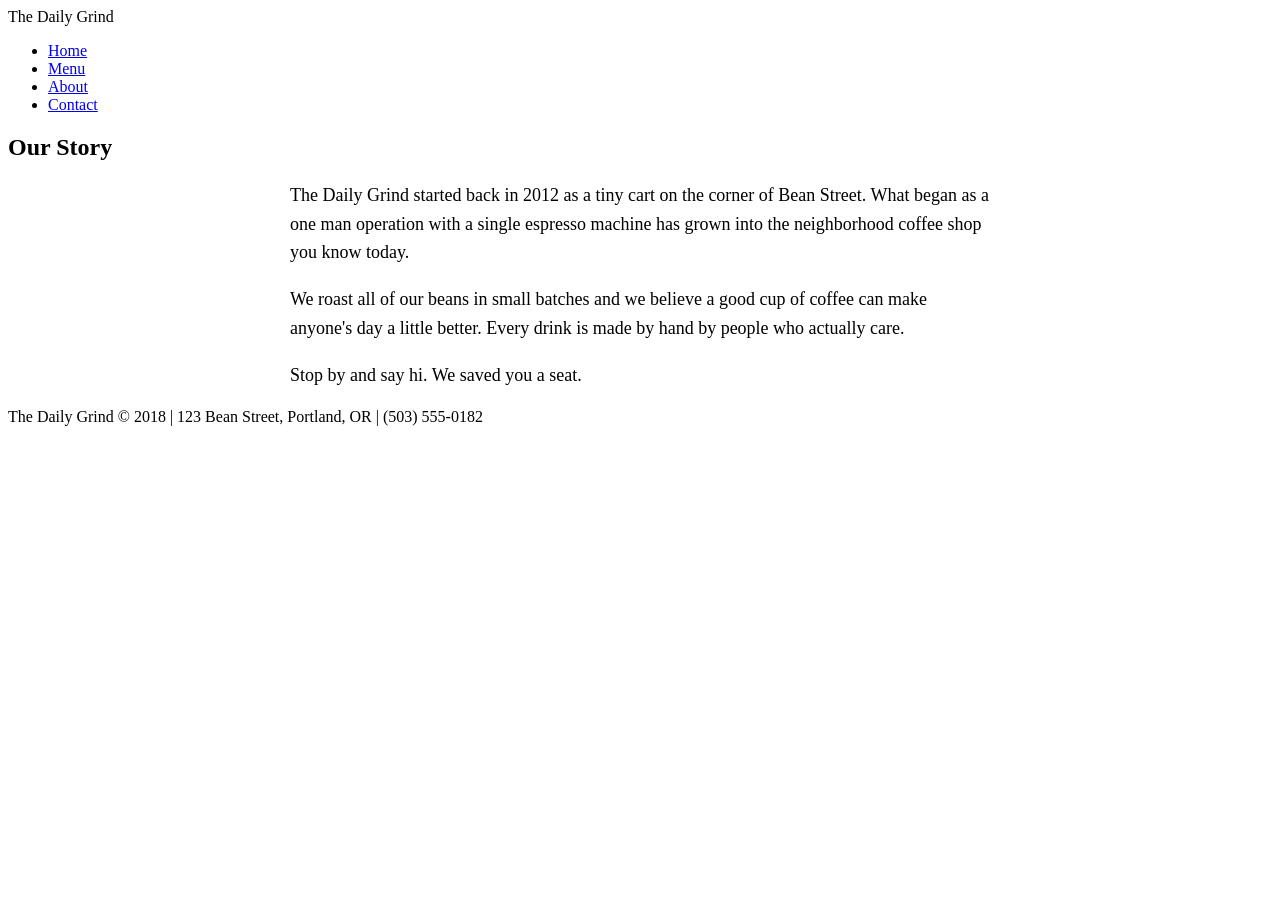
==== about.html @ e4f97bda "add about page" ====
<!DOCTYPE html>
<html>
<head>
<title>About - The Daily Grind</title>
<meta charset="utf-8">
<meta name="viewport" content="width=device-width, initial-scale=1">
<link rel="stylesheet" href="style.css">
</head>
<body>

<div class="header">
	<div class="logo">The Daily Grind</div>
	<ul class="nav">
		<li><a href="index.html">Home</a></li>
		<li><a href="menu.html">Menu</a></li>
		<li><a href="about.html">About</a></li>
		<li><a href="contact.html">Contact</a></li>
	</ul>
	<div style="clear:both"></div>
</div>

<div class="section">
	<h2>Our Story</h2>
	<div style="max-width:700px; margin:0 auto; text-align:left; font-size:18px; line-height:1.6">
		<p>The Daily Grind started back in 2012 as a tiny cart on the corner of Bean Street. What began as a one man operation with a single espresso machine has grown into the neighborhood coffee shop you know today.</p>
		<p>We roast all of our beans in small batches and we believe a good cup of coffee can make anyone's day a little better. Every drink is made by hand by people who actually care.</p>
		<p>Stop by and say hi. We saved you a seat.</p>
	</div>
</div>

<div class="footer">
	<p>The Daily Grind &copy; 2018 | 123 Bean Street, Portland, OR | (503) 555-0182</p>
</div>

</body>
</html>
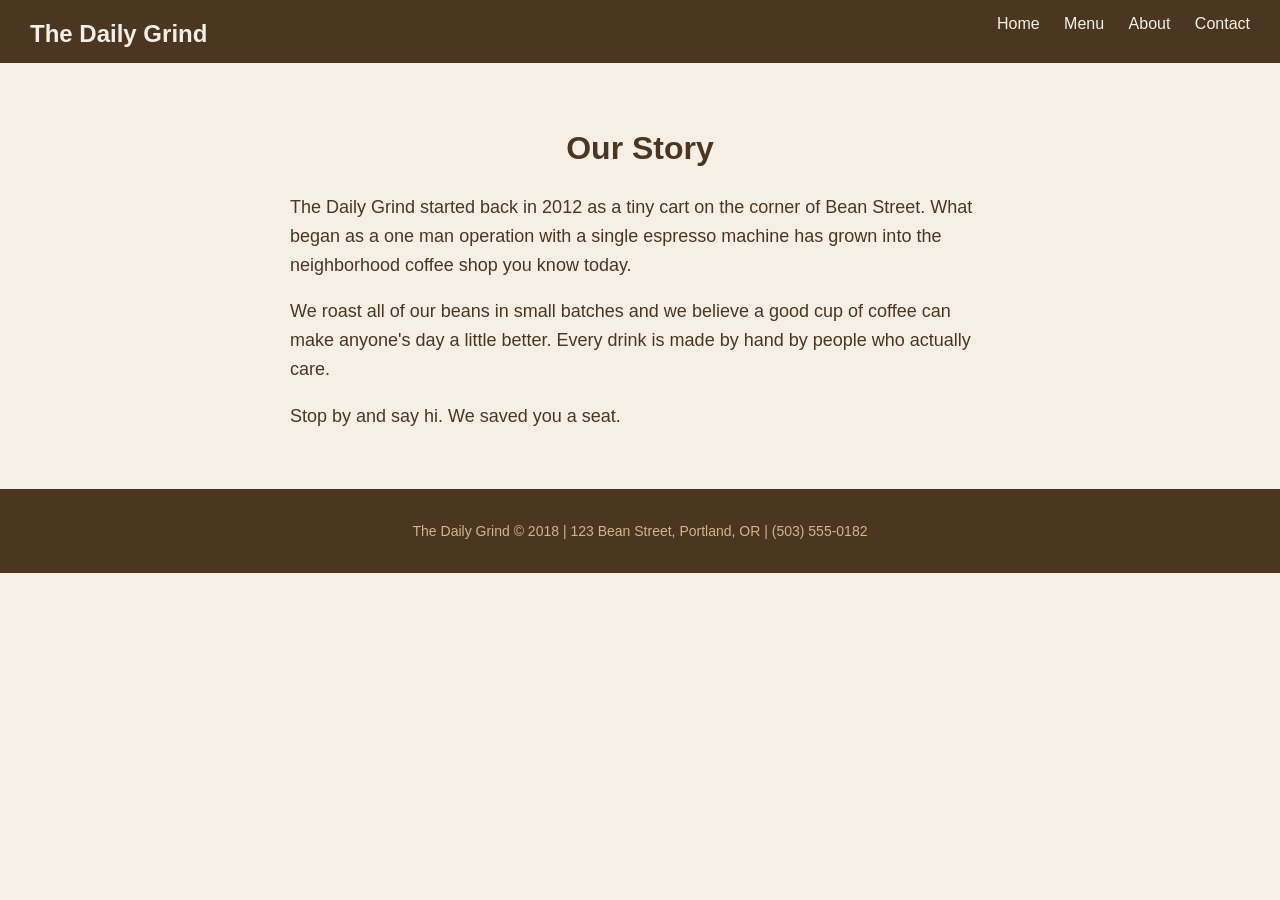
==== commit f73dcfaf: "add main.js hamburger toggle and wire into pages" ====
--- a/about.html
+++ b/about.html
@@ -10,6 +10,7 @@
 
 <div class="header">
 	<div class="logo">The Daily Grind</div>
+	<div class="menu-toggle">&#9776;</div>
 	<ul class="nav">
 		<li><a href="index.html">Home</a></li>
 		<li><a href="menu.html">Menu</a></li>
@@ -32,5 +33,8 @@
 	<p>The Daily Grind &copy; 2018 | 123 Bean Street, Portland, OR | (503) 555-0182</p>
 </div>
 
+<script src="https://code.jquery.com/jquery-3.3.1.min.js"></script>
+<script src="main.js"></script>
+
 </body>
 </html>
--- a/style.css
+++ b/style.css
@@ -0,0 +1,185 @@
+body {
+	margin: 0;
+	font-family: Arial, sans-serif;
+	color: #4b3621;
+	background: #f5efe6;
+}
+
+a {
+	color: #6f4e37;
+}
+
+.header {
+	background: #4b3621;
+	padding: 15px 30px;
+}
+
+.logo {
+	float: left;
+	color: #f5efe6;
+	font-size: 24px;
+	font-weight: bold;
+	margin-top: 5px;
+}
+
+.nav {
+	float: right;
+	list-style: none;
+	margin: 0;
+	padding: 0;
+}
+
+.nav li {
+	display: inline-block;
+	margin-left: 20px;
+}
+
+.nav li a {
+	color: #f5efe6;
+	text-decoration: none;
+	font-size: 16px;
+}
+
+.nav li a:hover {
+	color: #d2b48c;
+}
+
+.hero {
+	background: #6f4e37;
+	color: #f5efe6;
+	text-align: center;
+	padding: 80px 20px;
+}
+
+.hero h1 {
+	font-size: 48px;
+	margin: 0;
+}
+
+.hero p {
+	font-size: 20px;
+}
+
+.btn {
+	display: inline-block;
+	background: #d2b48c;
+	color: #4b3621;
+	padding: 10px 25px;
+	text-decoration: none;
+	margin-top: 15px;
+	font-weight: bold;
+}
+
+.section {
+	padding: 40px;
+	text-align: center;
+}
+
+.cream {
+	background: #ede0d4;
+}
+
+.section h2 {
+	color: #4b3621;
+	font-size: 32px;
+}
+
+.drink {
+	float: left;
+	width: 30%;
+	margin: 1.5%;
+	background: #fff;
+	padding: 20px;
+	box-sizing: border-box;
+}
+
+.drink h3 {
+	color: #6f4e37;
+}
+
+.price {
+	color: #4b3621;
+	font-weight: bold;
+	font-size: 18px;
+}
+
+.hours {
+	margin: 0 auto;
+	font-size: 18px;
+}
+
+.hours td {
+	padding: 6px 20px;
+	text-align: left;
+}
+
+.menu-wrap {
+	padding: 0 40px 40px 40px;
+}
+
+.menu-col {
+	float: left;
+	width: 50%;
+	box-sizing: border-box;
+	padding: 0 20px;
+}
+
+.menu-col h3 {
+	color: #6f4e37;
+	font-size: 26px;
+	border-bottom: 2px solid #d2b48c;
+	padding-bottom: 8px;
+}
+
+.menu-item {
+	padding: 8px 0;
+	font-size: 18px;
+	border-bottom: 1px dotted #ccc;
+}
+
+.menu-item .price {
+	float: right;
+}
+
+.contact-form {
+	max-width: 500px;
+	margin: 0 auto;
+}
+
+.contact-form input[type="text"],
+.contact-form input[type="email"],
+.contact-form textarea {
+	width: 100%;
+	padding: 10px;
+	margin-bottom: 12px;
+	box-sizing: border-box;
+	border: 1px solid #c8b8a8;
+	font-family: Arial, sans-serif;
+	font-size: 16px;
+}
+
+.contact-form input[type="submit"] {
+	border: none;
+	cursor: pointer;
+}
+
+.btn:hover {
+	background: #c19a6b;
+}
+
+.menu-toggle {
+	display: none;
+	float: right;
+	color: #f5efe6;
+	font-size: 26px;
+	cursor: pointer;
+	margin-top: 2px;
+}
+
+.footer {
+	background: #4b3621;
+	color: #d2b48c;
+	text-align: center;
+	padding: 20px;
+	font-size: 14px;
+}
